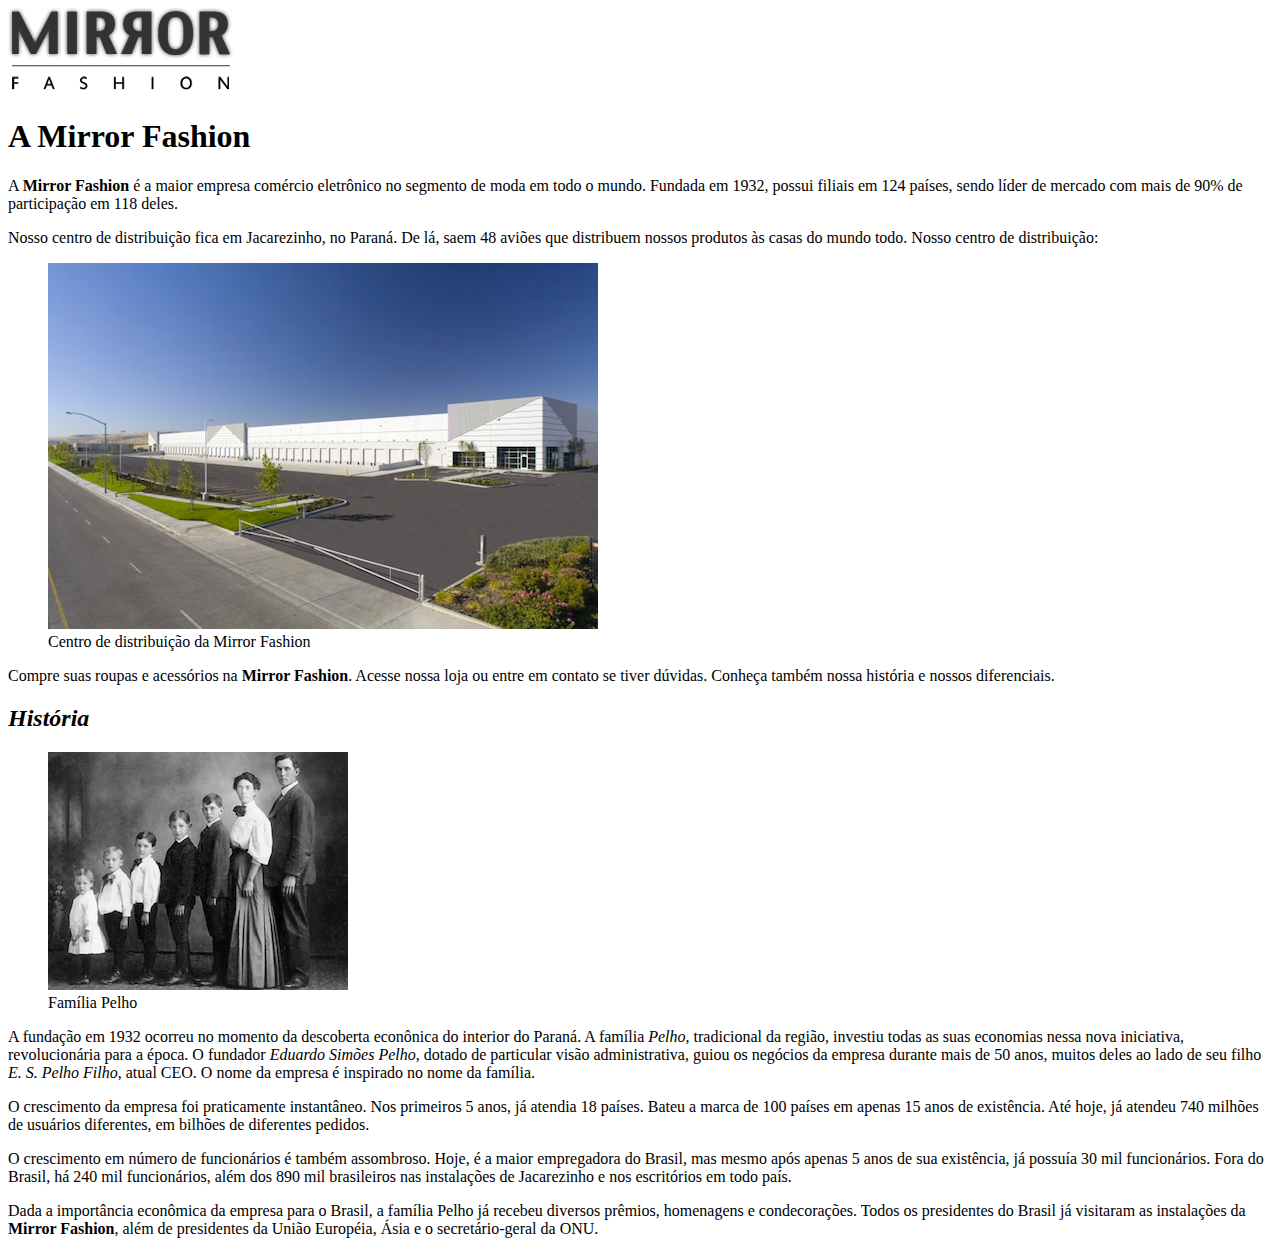
==== sobre.html @ 6e400bb9 "Primeiro commit" ====
<!DOCTYPE html>
<html>
	<head>
		<meta charset="utf-8">
		<title>Sobre a Mirror Fashion</title>
	</head>
	<body>
		<img src="img/logo.png">
		<h1>A Mirror Fashion</h1>
		<p>	A <strong>Mirror Fashion</strong> é a maior empresa comércio eletrônico no segmento de moda em todo o mundo. 
		Fundada em 1932, possui filiais em 124 países, sendo líder de mercado com mais de 90% de 
		participação em 118 deles. </p>

		<p>	Nosso centro de distribuição fica em Jacarezinho, no Paraná. De lá, saem 48 aviões que 
		distribuem nossos produtos às casas do mundo todo. Nosso centro de distribuição: </p>

		<figure>
			<img src="img/centro-distribuicao.png">
			<figcaption>Centro de distribuição da Mirror Fashion</figcaption>
		</figure>

		<p>	Compre suas roupas e acessórios na <strong>Mirror Fashion</strong>. Acesse nossa loja ou entre em contato 
		se tiver dúvidas. Conheça também nossa história e nossos diferenciais. </p>

		<h2><em>História</em></h2>

		<figure>
			<img src="img/familia-pelho.jpg">
			<figcaption>Família Pelho</figcaption>
		</figure>

		<p>	A fundação em 1932 ocorreu no momento da descoberta econônica do interior do Paraná. A 
		família <em>Pelho</em>, tradicional da região, investiu todas as suas economias nessa nova iniciativa, 
		revolucionária para a época. O fundador <em>Eduardo Simões Pelho</em>, dotado de particular visão 
		administrativa, guiou os negócios da empresa durante mais de 50 anos, muitos deles ao lado 
		de seu filho <em>E. S. Pelho Filho</em>, atual CEO. O nome da empresa é inspirado no nome da família. </p>

		<p>	O crescimento da empresa foi praticamente instantâneo. Nos primeiros 5 anos, já atendia 18 países. 
		Bateu a marca de 100 países em apenas 15 anos de existência. Até hoje, já atendeu 740 milhões 
		de usuários diferentes, em bilhões de diferentes pedidos. </p>

		<p>	O crescimento em número de funcionários é também assombroso. Hoje, é a maior empregadora do 
		Brasil, mas mesmo após apenas 5 anos de sua existência, já possuía 30 mil funcionários. Fora do 
		Brasil, há 240 mil funcionários, além dos 890 mil brasileiros nas instalações de Jacarezinho e 
		nos escritórios em todo país. </p>

		<p>	Dada a importância econômica da empresa para o Brasil, a família Pelho já recebeu diversos prêmios, 
		homenagens e condecorações. Todos os presidentes do Brasil já visitaram as instalações da <strong>Mirror 
		Fashion</strong>, além de presidentes da União Européia, Ásia e o secretário-geral da ONU. </p>
	</body>
</html>
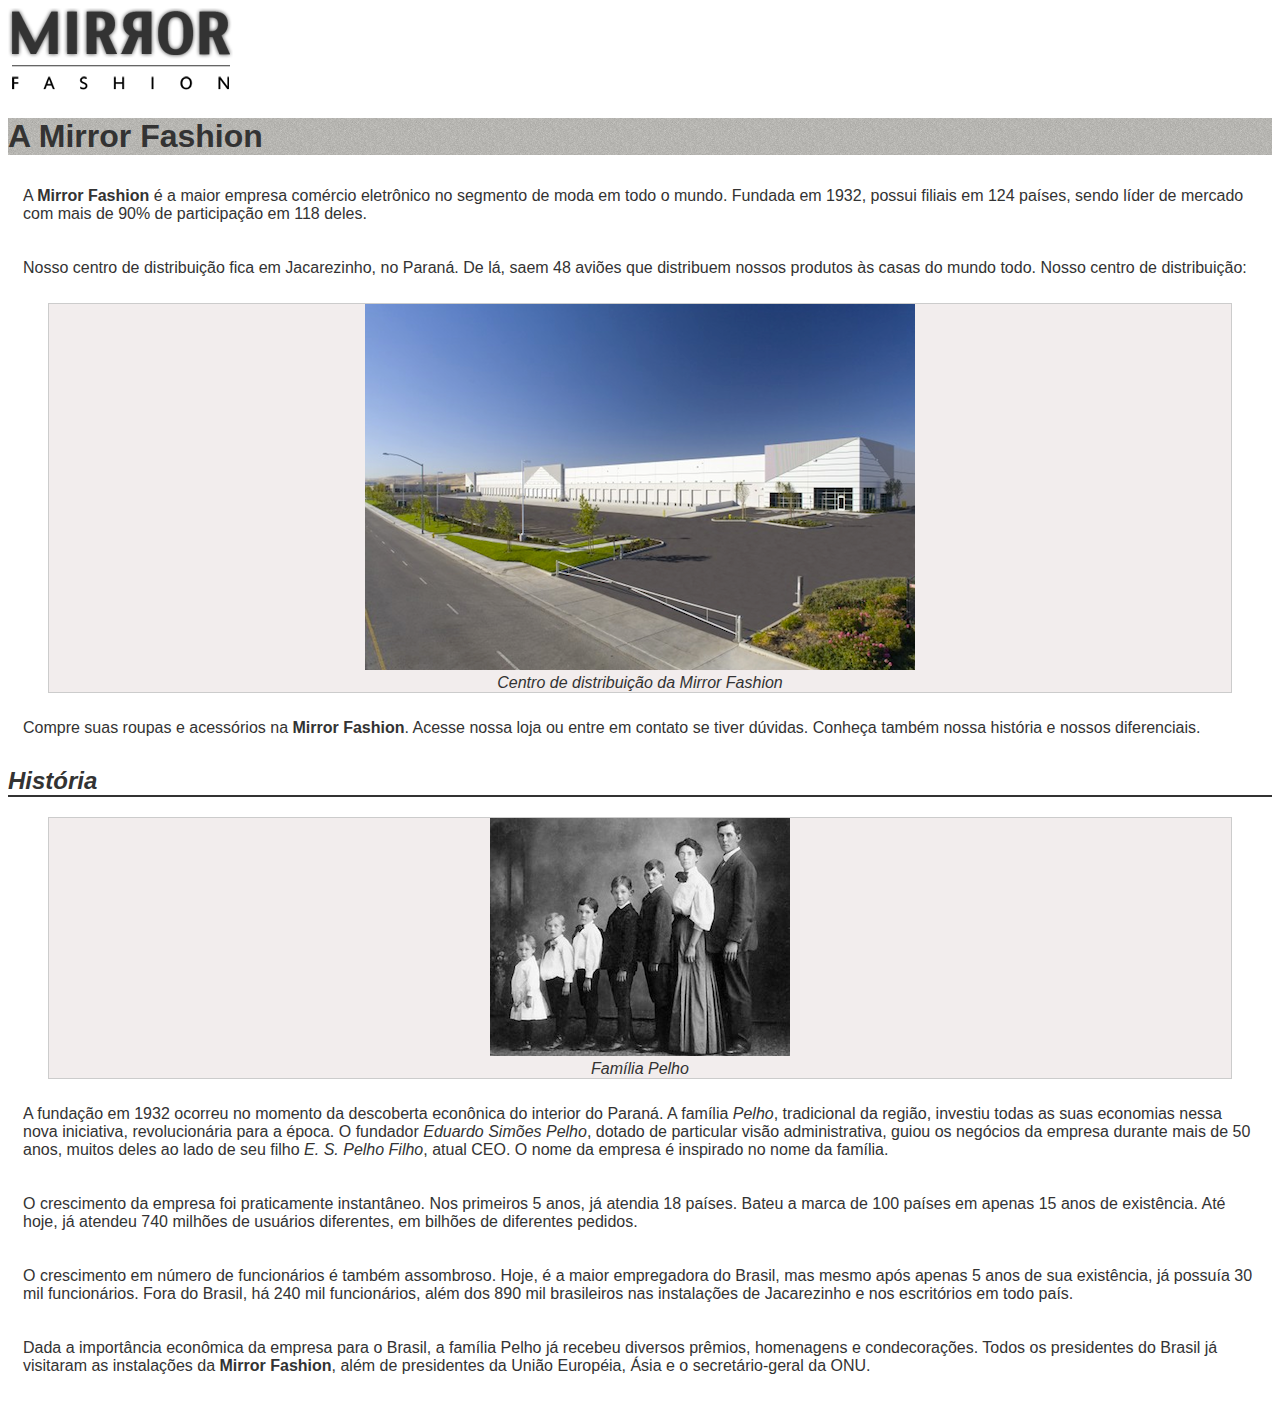
==== commit 919c3287: "Aplicando Css no arquivo Sobre.html" ====
--- a/sobre.html
+++ b/sobre.html
@@ -3,6 +3,7 @@
 	<head>
 		<meta charset="utf-8">
 		<title>Sobre a Mirror Fashion</title>
+		<link rel="stylesheet" type="text/css" href="css/sobre.css">
 	</head>
 	<body>
 		<img src="img/logo.png">
--- a/css/sobre.css
+++ b/css/sobre.css
@@ -0,0 +1,26 @@
+body {
+	color: #333333;
+	font-family: "Lucida Sans Unicode", "Lucida Grande", sans-serif;
+}
+
+h1 {
+	background-image: url(../img/sobre-background.jpg);
+}
+
+h2 {
+	border-bottom: 2px solid #333333;
+}
+
+figure {
+	background-color: #F2EDED;
+	border: 1px solid #ccc;
+	text-align: center;
+}
+
+figcaption {
+	font-style: italic;
+}
+
+p {
+	padding: 10px 15px;
+}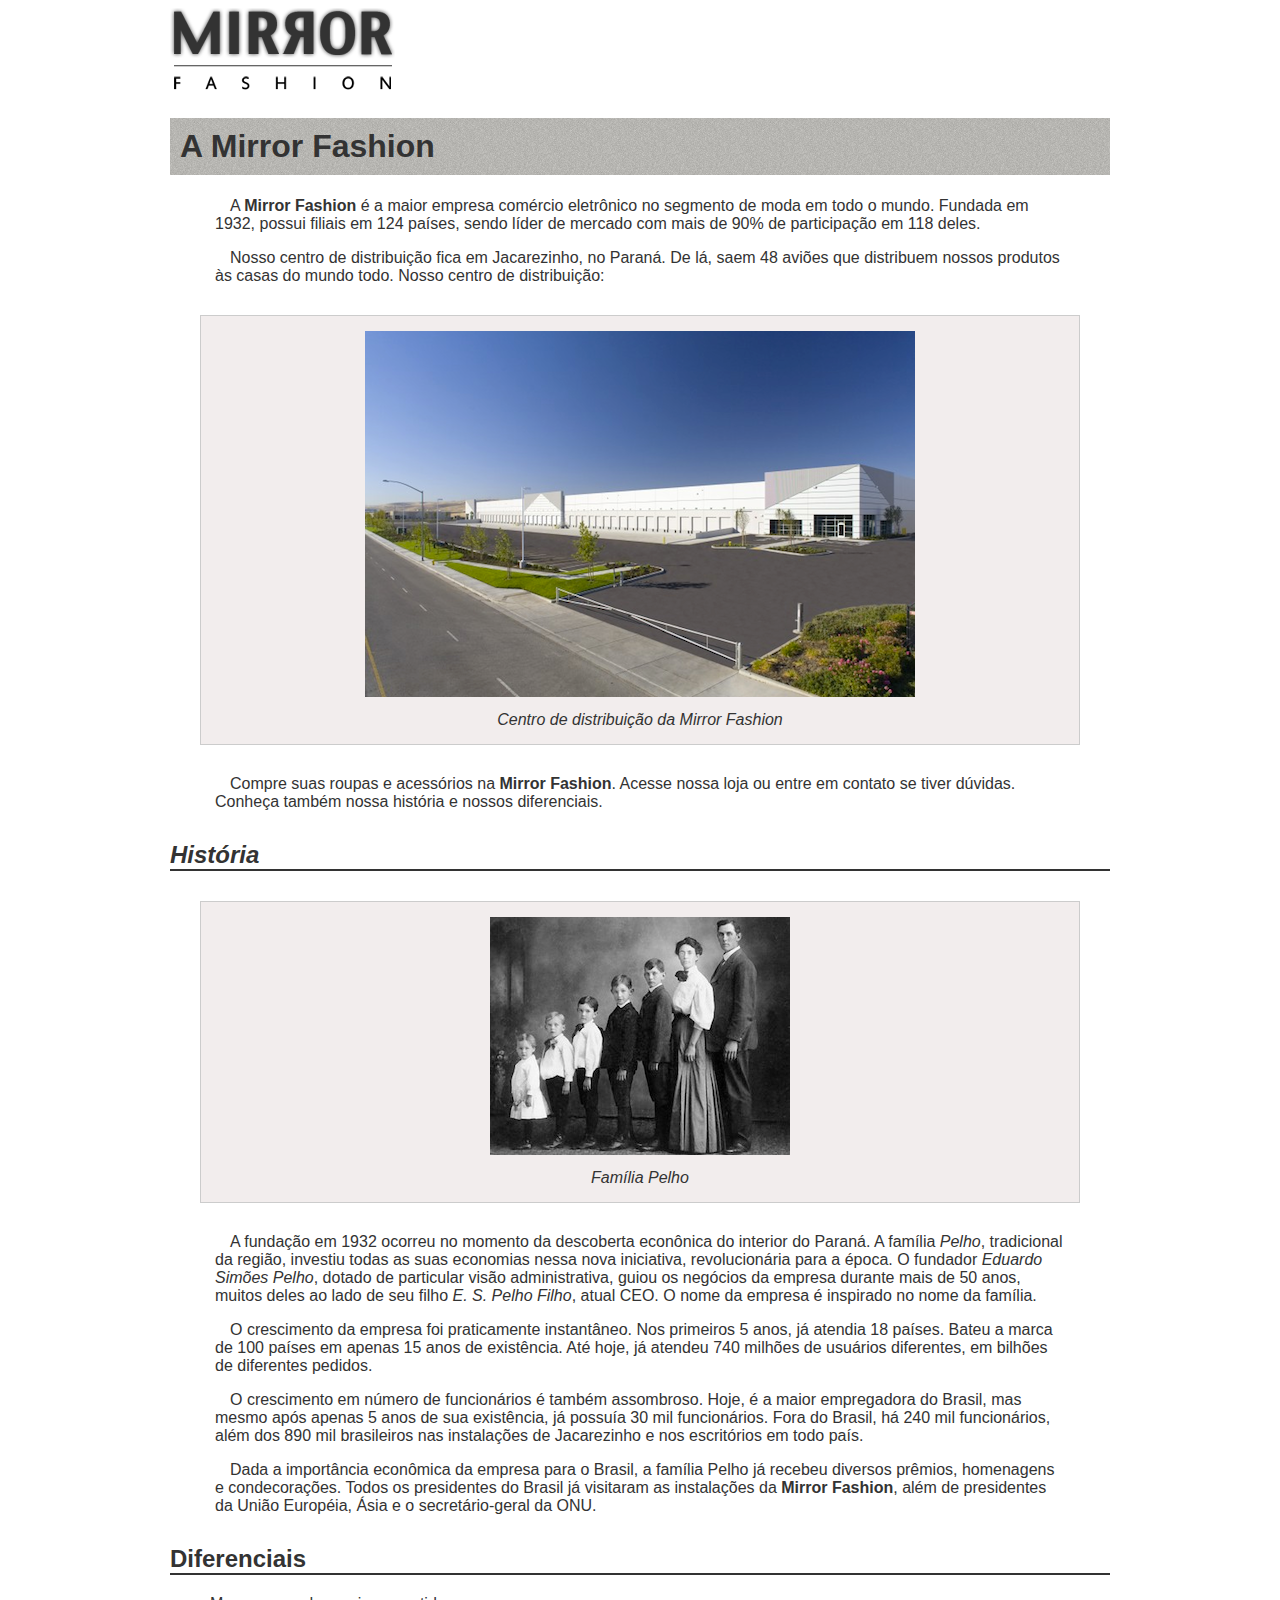
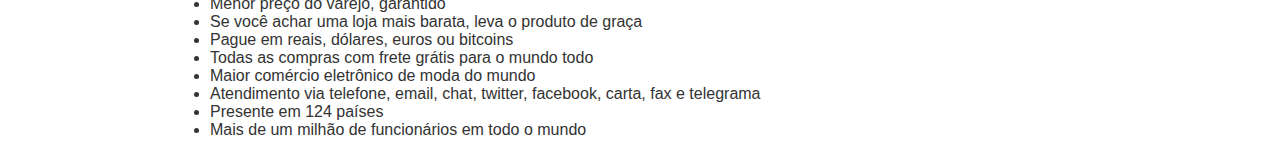
==== commit 1ddada4c: "Adicionado Diferenciais no sobre, acrescentado padding aos paragrafos, titulos e imagens. Acrescenta" ====
--- a/sobre.html
+++ b/sobre.html
@@ -48,5 +48,18 @@
 		<p>	Dada a importância econômica da empresa para o Brasil, a família Pelho já recebeu diversos prêmios, 
 		homenagens e condecorações. Todos os presidentes do Brasil já visitaram as instalações da <strong>Mirror 
 		Fashion</strong>, além de presidentes da União Européia, Ásia e o secretário-geral da ONU. </p>
+
+		<h2>Diferenciais</h2>
+
+		<ul>
+			<li>Menor preço do varejo, garantido</li>
+			<li>Se você achar uma loja mais barata, leva o produto de graça</li>
+			<li>Pague em reais, dólares, euros ou bitcoins</li>
+			<li>Todas as compras com frete grátis para o mundo todo</li>
+			<li>Maior comércio eletrônico de moda do mundo</li>
+			<li>Atendimento via telefone, email, chat, twitter, facebook, carta, fax e telegrama</li>
+			<li>Presente em 124 países</li>
+			<li>Mais de um milhão de funcionários em todo o mundo</li>
+		</ul>
 	</body>
 </html>--- a/css/sobre.css
+++ b/css/sobre.css
@@ -1,26 +1,35 @@
 body {
 	color: #333333;
 	font-family: "Lucida Sans Unicode", "Lucida Grande", sans-serif;
+	margin-left: auto;
+	margin-right: auto;
+	width: 940px;
 }
 
 h1 {
 	background-image: url(../img/sobre-background.jpg);
+	padding: 10px;
 }
 
 h2 {
 	border-bottom: 2px solid #333333;
+	margin-top: 30px;
 }
 
 figure {
 	background-color: #F2EDED;
 	border: 1px solid #ccc;
 	text-align: center;
+	padding: 15px;
+	margin: 30px;
 }
 
 figcaption {
 	font-style: italic;
+	margin-top: 10px;
 }
 
 p {
-	padding: 10px 15px;
+	padding: 0 45px;
+	text-indent: 15px;
 }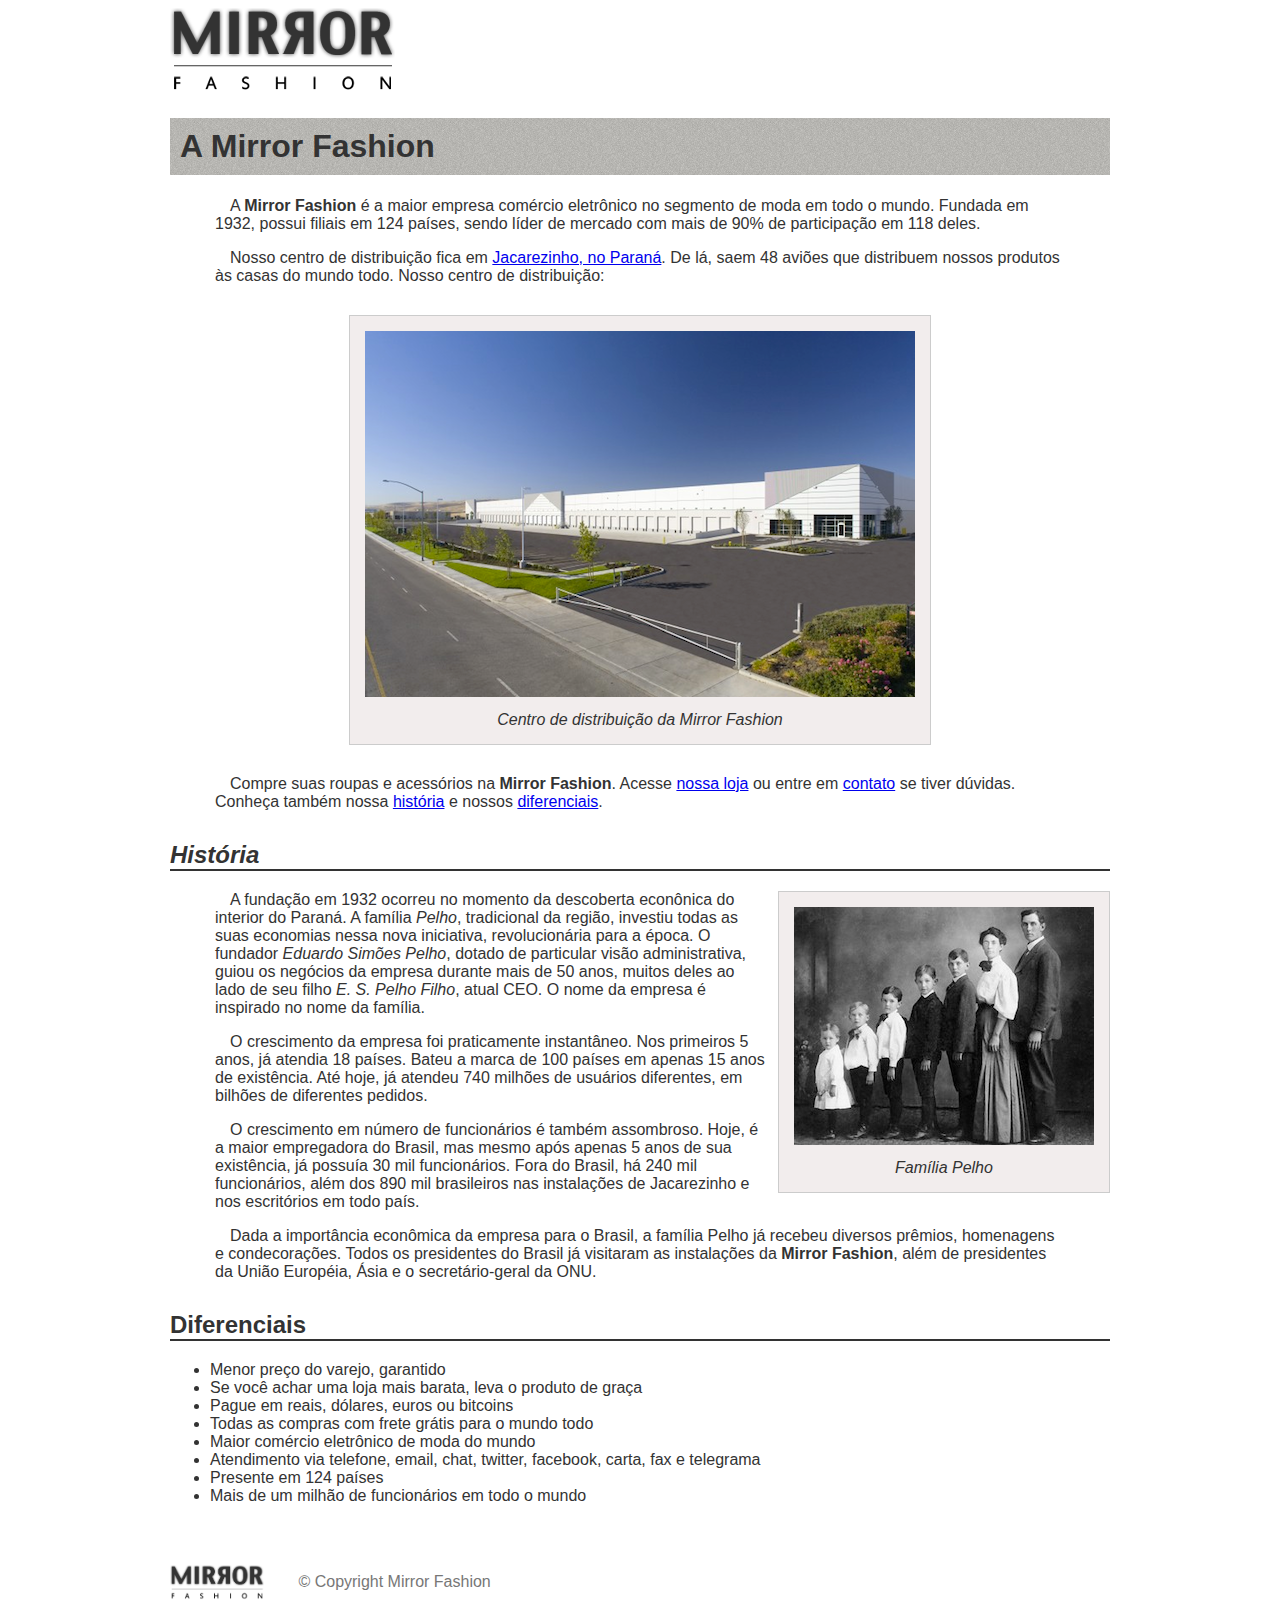
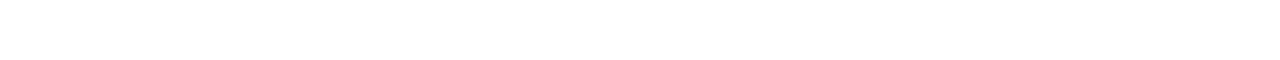
==== commit 9a61040d: "Ajustes no sobre.html e adicionado index.html e contato.html." ====
--- a/sobre.html
+++ b/sobre.html
@@ -12,20 +12,19 @@
 		Fundada em 1932, possui filiais em 124 países, sendo líder de mercado com mais de 90% de 
 		participação em 118 deles. </p>
 
-		<p>	Nosso centro de distribuição fica em Jacarezinho, no Paraná. De lá, saem 48 aviões que 
+		<p>	Nosso centro de distribuição fica em <a href="https://maps.google.com.br/?q=Jacarezinho">Jacarezinho, no Paraná</a>. De lá, saem 48 aviões que 
 		distribuem nossos produtos às casas do mundo todo. Nosso centro de distribuição: </p>
 
-		<figure>
+		<figure id="centro-distribuicao">
 			<img src="img/centro-distribuicao.png">
 			<figcaption>Centro de distribuição da Mirror Fashion</figcaption>
 		</figure>
 
-		<p>	Compre suas roupas e acessórios na <strong>Mirror Fashion</strong>. Acesse nossa loja ou entre em contato 
-		se tiver dúvidas. Conheça também nossa história e nossos diferenciais. </p>
+		<p>	Compre suas roupas e acessórios na <strong>Mirror Fashion</strong>. Acesse <a href="index.html">nossa loja</a> ou entre em <a href="contato.html">contato</a> se tiver dúvidas. Conheça também nossa <a href="#historia">história</a> e nossos <a href="#diferenciais">diferenciais</a>. </p>
 
-		<h2><em>História</em></h2>
+		<h2 id="historia"><em>História</em></h2>
 
-		<figure>
+		<figure id="familia-pelho">
 			<img src="img/familia-pelho.jpg">
 			<figcaption>Família Pelho</figcaption>
 		</figure>
@@ -49,7 +48,7 @@
 		homenagens e condecorações. Todos os presidentes do Brasil já visitaram as instalações da <strong>Mirror 
 		Fashion</strong>, além de presidentes da União Européia, Ásia e o secretário-geral da ONU. </p>
 
-		<h2>Diferenciais</h2>
+		<h2 id="diferenciais">Diferenciais</h2>
 
 		<ul>
 			<li>Menor preço do varejo, garantido</li>
@@ -61,5 +60,11 @@
 			<li>Presente em 124 países</li>
 			<li>Mais de um milhão de funcionários em todo o mundo</li>
 		</ul>
+
+		<div id="rodape">
+			<img src="img/logo.png">
+
+			&copy; Copyright Mirror Fashion
+		</div>
 	</body>
 </html>--- a/css/sobre.css
+++ b/css/sobre.css
@@ -1,5 +1,5 @@
 body {
-	color: #333333;
+	color: #333333; 
 	font-family: "Lucida Sans Unicode", "Lucida Grande", sans-serif;
 	margin-left: auto;
 	margin-right: auto;
@@ -32,4 +32,27 @@
 p {
 	padding: 0 45px;
 	text-indent: 15px;
+}
+
+#centro-distribuicao {
+	margin-left: auto;
+	margin-right: auto;
+	width: 550px;
+}
+
+#rodape {
+	color: #777;
+	margin: 30px 0;
+	padding: 30px 0;
+}
+
+#rodape img {
+	margin-right: 30px;
+	vertical-align: middle;
+	width: 94px;
+}
+
+#familia-pelho {
+	float: right;
+	margin: 0 0 10px 10px;
 }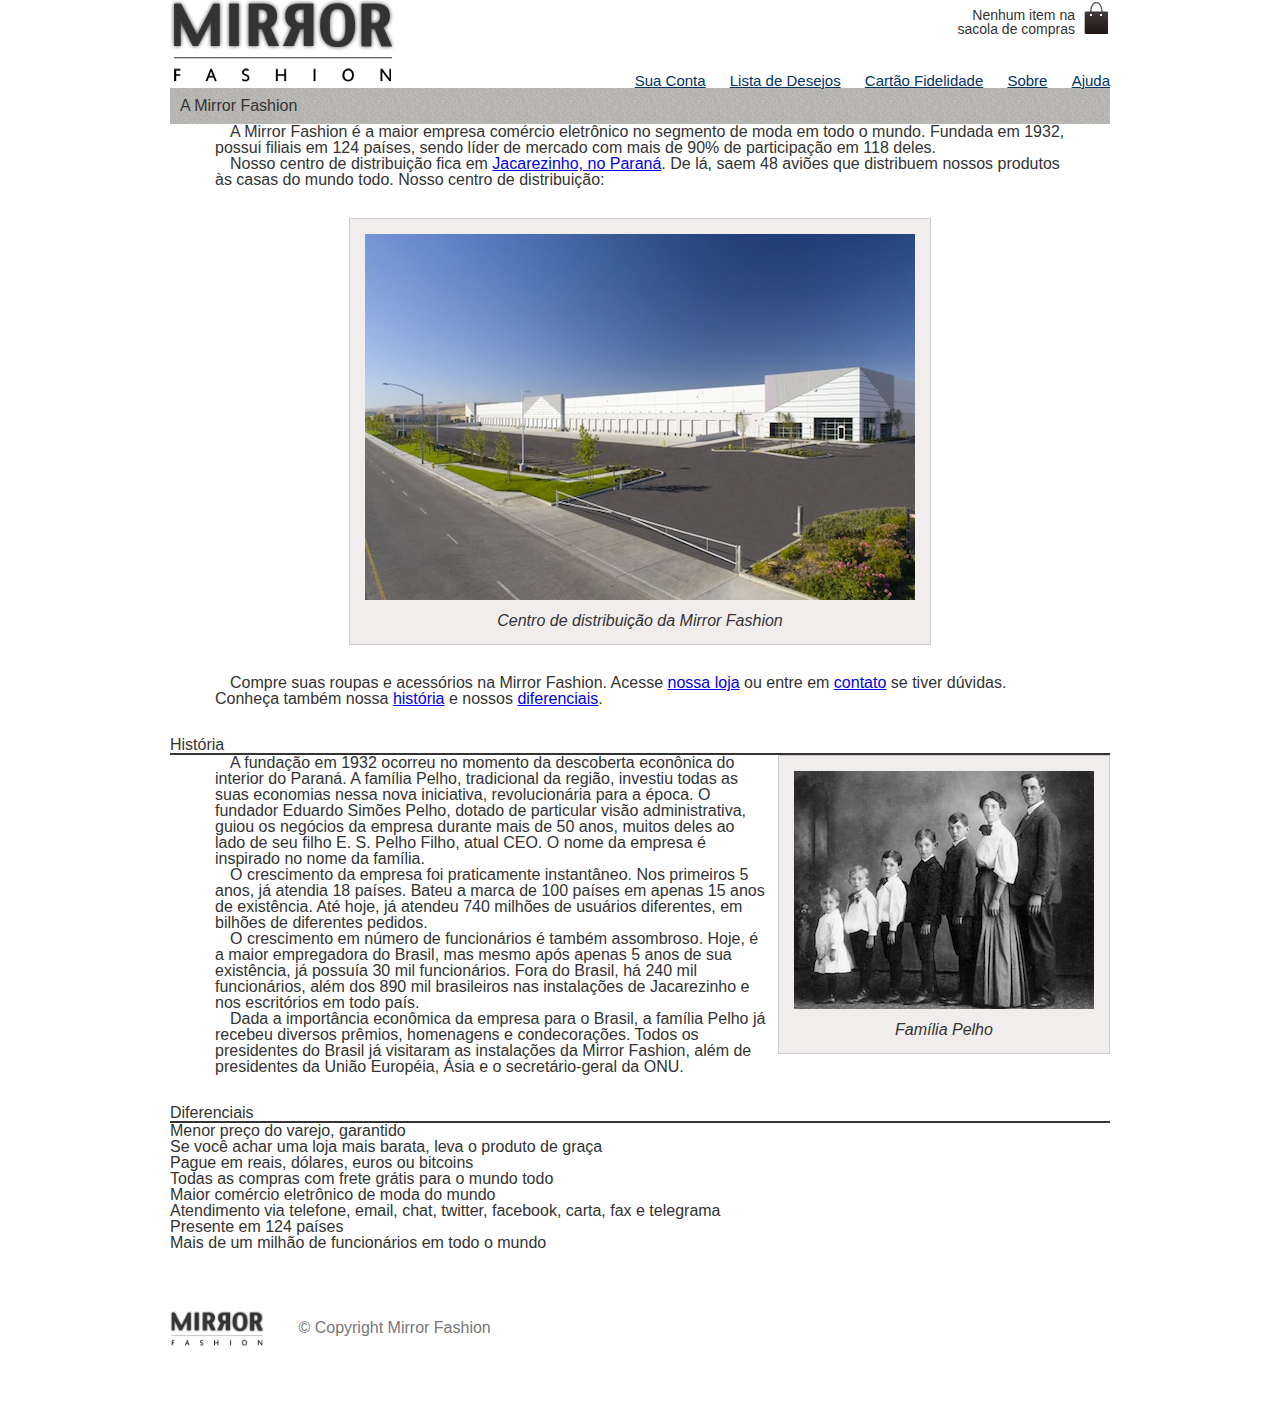
==== commit b916e3b0: "Adicionado cabeçalho ao Sobre, aterado a class do nav do index para menu-opcao." ====
--- a/sobre.html
+++ b/sobre.html
@@ -3,11 +3,28 @@
 	<head>
 		<meta charset="utf-8">
 		<title>Sobre a Mirror Fashion</title>
+		<link rel="stylesheet" type="text/css" href="css/reset.css">
 		<link rel="stylesheet" type="text/css" href="css/sobre.css">
 	</head>
 	<body>
-		<img src="img/logo.png">
-		<h1>A Mirror Fashion</h1>
+		<header class="container">
+			<h1><img src="img/logo.png" alt="Mirror Fashion"></h1>
+
+			<p class="sacola">
+				Nenhum item na sacola de compras
+			</p>
+
+			<nav class="menu-opcoes">
+				<ul>
+					<li><a href="#">Sua Conta</a></li>
+					<li><a href="#">Lista de Desejos</a></li>
+					<li><a href="#">Cartão Fidelidade</a></li>
+					<li><a href="sobre.html">Sobre</a></li>
+					<li><a href="#">Ajuda</a></li>
+				</ul>
+			</nav>
+		</header>
+		<h1 id="mirror-fashion">A Mirror Fashion</h1>
 		<p>	A <strong>Mirror Fashion</strong> é a maior empresa comércio eletrônico no segmento de moda em todo o mundo. 
 		Fundada em 1932, possui filiais em 124 países, sendo líder de mercado com mais de 90% de 
 		participação em 118 deles. </p>
--- a/css/sobre.css
+++ b/css/sobre.css
@@ -6,7 +6,7 @@
 	width: 940px;
 }
 
-h1 {
+#mirror-fashion {
 	background-image: url(../img/sobre-background.jpg);
 	padding: 10px;
 }
@@ -55,4 +55,46 @@
 #familia-pelho {
 	float: right;
 	margin: 0 0 10px 10px;
+}
+
+.container {
+	margin: 0 auto;
+	width: 940px;
+}
+
+.sacola {
+	background: url(../img/sacola.png) no-repeat top right;
+
+	font-size: 14px;
+	padding-top: 8px;
+	padding-right: 35px;
+	text-align: right;
+	width: 140px;
+
+	position: absolute;
+	top: 0;
+	right: 0;
+}
+
+.menu-opcoes {
+	position: absolute;
+	bottom: 0;
+	right: 0;
+}
+
+.menu-opcoes ul {
+	font-size: 15px;
+}
+
+.menu-opcoes a {
+	color: #003366;
+}
+
+.menu-opcoes ul li {
+	display: inline;
+	margin-left: 20px;
+}
+
+header {
+	position: relative;
 }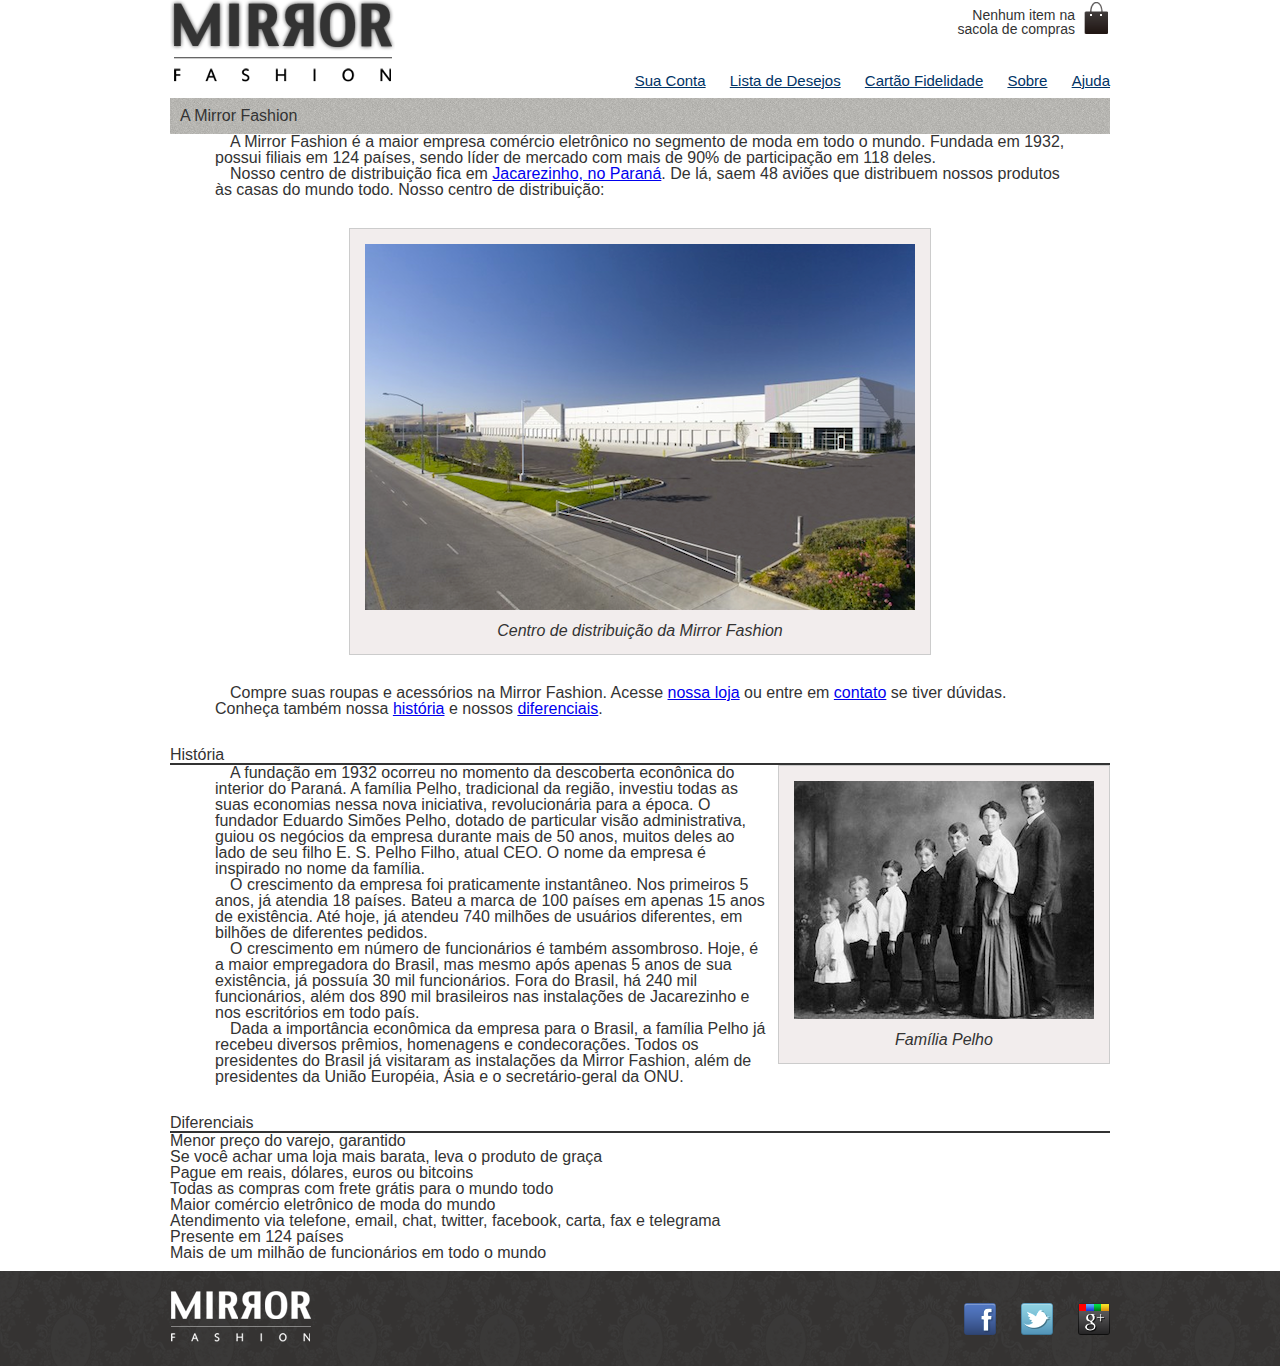
==== commit 772bf9cc: "Terminado o rodapé adicionado no sobre também, adicionado suporte para IE8 nas paginas." ====
--- a/sobre.html
+++ b/sobre.html
@@ -5,6 +5,10 @@
 		<title>Sobre a Mirror Fashion</title>
 		<link rel="stylesheet" type="text/css" href="css/reset.css">
 		<link rel="stylesheet" type="text/css" href="css/sobre.css">
+
+		<!--[if lt IE 9]>
+			<script src="//html5shiv.googlecode.com/svn/trunk/html5.js"></script> 
+		<![endif]-->
 	</head>
 	<body>
 		<header class="container">
@@ -24,64 +28,72 @@
 				</ul>
 			</nav>
 		</header>
-		<h1 id="mirror-fashion">A Mirror Fashion</h1>
-		<p>	A <strong>Mirror Fashion</strong> é a maior empresa comércio eletrônico no segmento de moda em todo o mundo. 
-		Fundada em 1932, possui filiais em 124 países, sendo líder de mercado com mais de 90% de 
-		participação em 118 deles. </p>
+		<div class="container mirror-fashion">
+			
+			<h1 id="mirror-fashion">A Mirror Fashion</h1>
+			<p>	A <strong>Mirror Fashion</strong> é a maior empresa comércio eletrônico no segmento de moda em todo o mundo. 
+			Fundada em 1932, possui filiais em 124 países, sendo líder de mercado com mais de 90% de 
+			participação em 118 deles. </p>
 
-		<p>	Nosso centro de distribuição fica em <a href="https://maps.google.com.br/?q=Jacarezinho">Jacarezinho, no Paraná</a>. De lá, saem 48 aviões que 
-		distribuem nossos produtos às casas do mundo todo. Nosso centro de distribuição: </p>
+			<p>	Nosso centro de distribuição fica em <a href="https://maps.google.com.br/?q=Jacarezinho">Jacarezinho, no Paraná</a>. De lá, saem 48 aviões que 
+			distribuem nossos produtos às casas do mundo todo. Nosso centro de distribuição: </p>
 
-		<figure id="centro-distribuicao">
-			<img src="img/centro-distribuicao.png">
-			<figcaption>Centro de distribuição da Mirror Fashion</figcaption>
-		</figure>
+			<figure id="centro-distribuicao">
+				<img src="img/centro-distribuicao.png">
+				<figcaption>Centro de distribuição da Mirror Fashion</figcaption>
+			</figure>
 
-		<p>	Compre suas roupas e acessórios na <strong>Mirror Fashion</strong>. Acesse <a href="index.html">nossa loja</a> ou entre em <a href="contato.html">contato</a> se tiver dúvidas. Conheça também nossa <a href="#historia">história</a> e nossos <a href="#diferenciais">diferenciais</a>. </p>
+			<p>	Compre suas roupas e acessórios na <strong>Mirror Fashion</strong>. Acesse <a href="index.html">nossa loja</a> ou entre em <a href="contato.html">contato</a> se tiver dúvidas. Conheça também nossa <a href="#historia">história</a> e nossos <a href="#diferenciais">diferenciais</a>. </p>
 
-		<h2 id="historia"><em>História</em></h2>
+			<h2 id="historia"><em>História</em></h2>
 
-		<figure id="familia-pelho">
-			<img src="img/familia-pelho.jpg">
-			<figcaption>Família Pelho</figcaption>
-		</figure>
+			<figure id="familia-pelho">
+				<img src="img/familia-pelho.jpg">
+				<figcaption>Família Pelho</figcaption>
+			</figure>
 
-		<p>	A fundação em 1932 ocorreu no momento da descoberta econônica do interior do Paraná. A 
-		família <em>Pelho</em>, tradicional da região, investiu todas as suas economias nessa nova iniciativa, 
-		revolucionária para a época. O fundador <em>Eduardo Simões Pelho</em>, dotado de particular visão 
-		administrativa, guiou os negócios da empresa durante mais de 50 anos, muitos deles ao lado 
-		de seu filho <em>E. S. Pelho Filho</em>, atual CEO. O nome da empresa é inspirado no nome da família. </p>
+			<p>	A fundação em 1932 ocorreu no momento da descoberta econônica do interior do Paraná. A 
+			família <em>Pelho</em>, tradicional da região, investiu todas as suas economias nessa nova iniciativa, 
+			revolucionária para a época. O fundador <em>Eduardo Simões Pelho</em>, dotado de particular visão 
+			administrativa, guiou os negócios da empresa durante mais de 50 anos, muitos deles ao lado 
+			de seu filho <em>E. S. Pelho Filho</em>, atual CEO. O nome da empresa é inspirado no nome da família. </p>
 
-		<p>	O crescimento da empresa foi praticamente instantâneo. Nos primeiros 5 anos, já atendia 18 países. 
-		Bateu a marca de 100 países em apenas 15 anos de existência. Até hoje, já atendeu 740 milhões 
-		de usuários diferentes, em bilhões de diferentes pedidos. </p>
+			<p>	O crescimento da empresa foi praticamente instantâneo. Nos primeiros 5 anos, já atendia 18 países. 
+			Bateu a marca de 100 países em apenas 15 anos de existência. Até hoje, já atendeu 740 milhões 
+			de usuários diferentes, em bilhões de diferentes pedidos. </p>
 
-		<p>	O crescimento em número de funcionários é também assombroso. Hoje, é a maior empregadora do 
-		Brasil, mas mesmo após apenas 5 anos de sua existência, já possuía 30 mil funcionários. Fora do 
-		Brasil, há 240 mil funcionários, além dos 890 mil brasileiros nas instalações de Jacarezinho e 
-		nos escritórios em todo país. </p>
+			<p>	O crescimento em número de funcionários é também assombroso. Hoje, é a maior empregadora do 
+			Brasil, mas mesmo após apenas 5 anos de sua existência, já possuía 30 mil funcionários. Fora do 
+			Brasil, há 240 mil funcionários, além dos 890 mil brasileiros nas instalações de Jacarezinho e 
+			nos escritórios em todo país. </p>
 
-		<p>	Dada a importância econômica da empresa para o Brasil, a família Pelho já recebeu diversos prêmios, 
-		homenagens e condecorações. Todos os presidentes do Brasil já visitaram as instalações da <strong>Mirror 
-		Fashion</strong>, além de presidentes da União Européia, Ásia e o secretário-geral da ONU. </p>
+			<p>	Dada a importância econômica da empresa para o Brasil, a família Pelho já recebeu diversos prêmios, 
+			homenagens e condecorações. Todos os presidentes do Brasil já visitaram as instalações da <strong>Mirror 
+			Fashion</strong>, além de presidentes da União Européia, Ásia e o secretário-geral da ONU. </p>
 
-		<h2 id="diferenciais">Diferenciais</h2>
+			<h2 id="diferenciais">Diferenciais</h2>
 
-		<ul>
-			<li>Menor preço do varejo, garantido</li>
-			<li>Se você achar uma loja mais barata, leva o produto de graça</li>
-			<li>Pague em reais, dólares, euros ou bitcoins</li>
-			<li>Todas as compras com frete grátis para o mundo todo</li>
-			<li>Maior comércio eletrônico de moda do mundo</li>
-			<li>Atendimento via telefone, email, chat, twitter, facebook, carta, fax e telegrama</li>
-			<li>Presente em 124 países</li>
-			<li>Mais de um milhão de funcionários em todo o mundo</li>
-		</ul>
+			<ul>
+				<li>Menor preço do varejo, garantido</li>
+				<li>Se você achar uma loja mais barata, leva o produto de graça</li>
+				<li>Pague em reais, dólares, euros ou bitcoins</li>
+				<li>Todas as compras com frete grátis para o mundo todo</li>
+				<li>Maior comércio eletrônico de moda do mundo</li>
+				<li>Atendimento via telefone, email, chat, twitter, facebook, carta, fax e telegrama</li>
+				<li>Presente em 124 países</li>
+				<li>Mais de um milhão de funcionários em todo o mundo</li>
+			</ul>
+		</div>
+		<footer>
+			<div class="container">
+				<img src="img/logo-rodape.png" alt="Logo Mirror Fashion">
 
-		<div id="rodape">
-			<img src="img/logo.png">
-
-			&copy; Copyright Mirror Fashion
-		</div>
+				<ul class="social">
+					<li><a href="http://facebook.com/mirrorfashion">Facebook</a></li>
+					<li><a href="http://twitter.com/mirrorfashion">Twitter</a></li>
+					<li><a href="http://plus.google.com/mirrorfashion">Google+</a></li>
+				</ul>
+			</div>
+		</footer>
 	</body>
 </html>--- a/css/sobre.css
+++ b/css/sobre.css
@@ -1,13 +1,19 @@
 body {
 	color: #333333; 
 	font-family: "Lucida Sans Unicode", "Lucida Grande", sans-serif;
-	margin-left: auto;
-	margin-right: auto;
+}
+
+.container {
+	margin: 0 auto;
 	width: 940px;
 }
 
 #mirror-fashion {
 	background-image: url(../img/sobre-background.jpg);
+	padding: 10px;
+}
+
+.mirror-fashion {
 	padding: 10px;
 }
 
@@ -97,4 +103,48 @@
 
 header {
 	position: relative;
+}
+
+footer {
+	background: url(../img/fundo-rodape.png);
+
+	clear: both;
+	padding: 20px 0px;
+}
+
+footer .container {
+	position: relative;
+}
+
+.social {
+	position: absolute;
+	top: 12px;
+	right: 0;
+}
+
+.social li {
+	float: left;
+	margin-left: 25px;
+}
+
+.social li a {
+	/* Tamanho da Imagem */
+	height: 32px;
+	width: 32px;
+
+	/* Imagem replacement */
+	display: block;
+	text-indent: -9999px;
+}
+
+.social a[href*="facebook.com"] {
+	background-image: url(../img/facebook.png);
+}
+
+.social a[href*="twitter.com"] {
+	background-image: url(../img/twitter.png);
+}
+
+.social a[href*="plus.google.com"] {
+	background-image: url(../img/googleplus.png);
 }